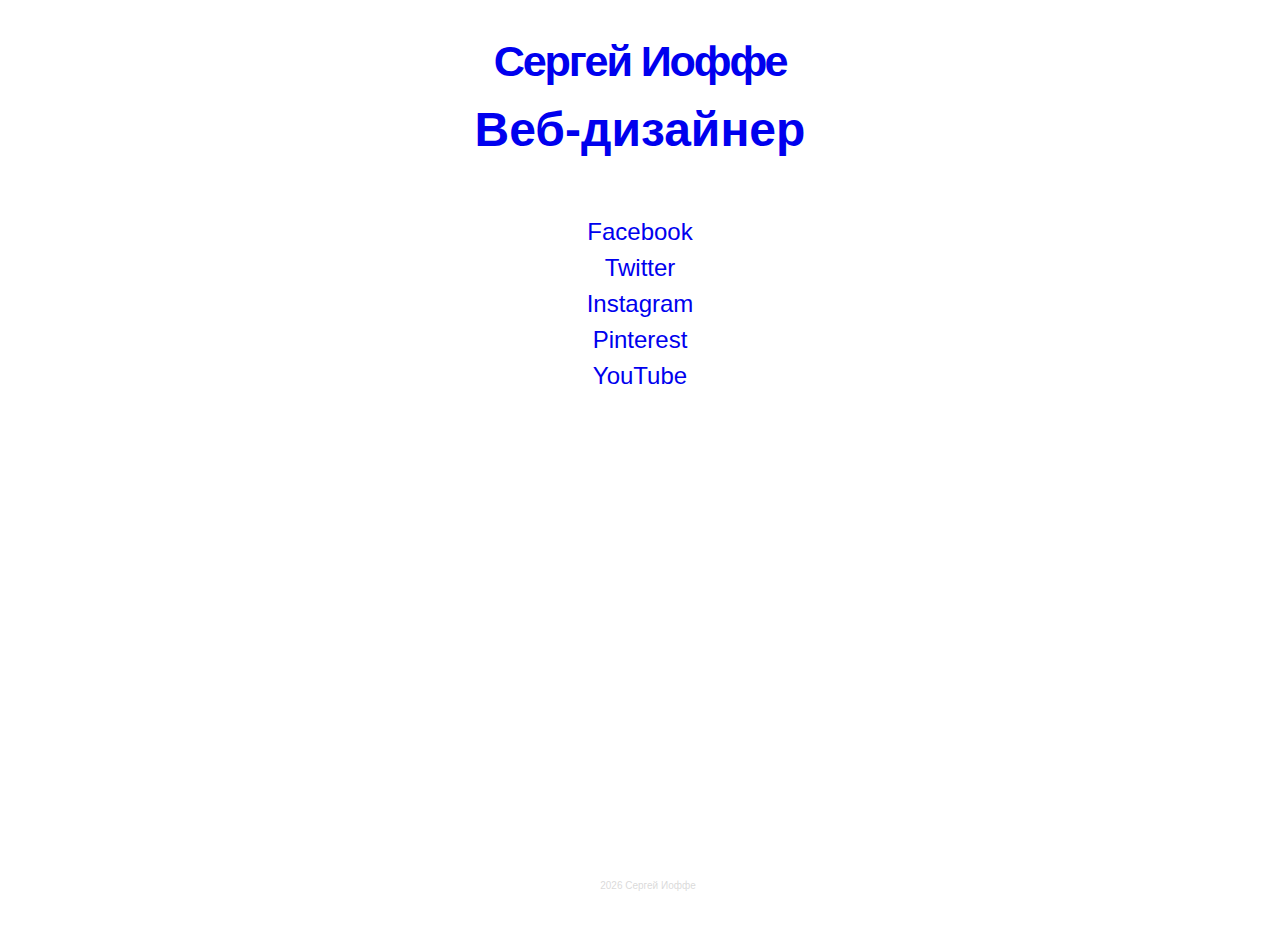
==== index.html @ 21cca7dd "Update index.html" ====
<!DOCTYPE html>
<html lang="ru">
<head>
  <meta charset="utf-8"/>
  <title>Сергей Иоффе | Веб-дизайнер</title>
  <meta name="description" content="Менеджер веб-проектов. Маркетинг, дизайн, продюсирование."/>
  <meta name="subject" content="Веб-сайт Сергея Иоффе"/>
  <meta name="author" content="Сергей Иоффе (Sergey Ioffe), sergeyioffe@gmail.com"/>
  <meta property="og:type" content="website"/>
  <meta property="og:title" content="Сергей Иоффе | Веб-дизайнер"/>
  <meta property="og:description" content="Менеджер веб-проектов. Маркетинг, дизайн, продюсирование."/>
  <meta property="og:image" content=""/>
  <meta property="og:url" content="https://sergey-ioffe.github.io/"/>
  <meta property="og:site_name" content="Сергей Иоффе | Веб-дизайнер"/>
  <meta name="twitter:title" content="Сергей Иоффе | Веб-дизайнер"/>
  <meta name="twitter:description" content="Менеджер веб-проектов. Маркетинг, дизайн, продюсирование."/>
  <meta name="twitter:image" content=""/>
  <meta name="twitter:site" content="@sergey_ioffe_xp"/>
  <meta name="twitter:creator" content="@sergey_ioffe_xp"/>  
  <meta name="viewport" content="width=device-width,minimum-scale=1,initial-scale=1"/>
  <meta name="robots" content="index,follow"/>
  <link rel="canonical" href="https://sergey-ioffe.github.io"/>
  <link rel="stylesheet" type="text/css" href="style.css"/>
  <meta name="google-site-verification" content="avEhxjDFbeAHJHkCsdP-wy9h6IH2NEd0U3MZqMsuJM8"/>
</head>
<body class="homepage">
  <header>
    <a href="about/">
      <h1>Сергей <i>Давид</i> Иоффе</h1>
      <h2 class="no-display">Веб-дизайнер</h2>
      <p class="no-display">
        Я Сергей Иоффе или Сергей Давид Иоффе, менеджер веб-проектов из Тель-Авива, Израиль. 
        Маркетинг, дизайн, продюсирование.
      </p>
      <h3>Веб-дизайнер<span class="no-display"> -директор -разработчик -продюсер -менеджер -блогер</span></h3>
    </a>	
    <nav class="no-display" aria-label="Main menu">
      <ol>
        <li><a href="about/">Обо мне</a></li>
        <li><a href="contact/">Контакт</a></li>
      </ol>
    </nav>
    <hr/>
  </header>
  <main/> 
  <footer>
    <hr/>
    <nav class="huubt" aria-label="Social links menu">
      <ul>
        <li class="facebook"><a href="https://www.facebook.com/sergeyioffe.tlv/"><span>Facebook</span></a></li>
        <li class="twitter"><a href="https://twitter.com/sergey_ioffe_xp"><span>Twitter</span></a></li>
        <li class="instagram"><a href="https://instagram.com/sergey.ioffe/"><span>Instagram</span></a></li>
        <li class="pinterest"><a href="https://pinterest.com/sergeyioffe_/"><span>Pinterest</span></a></li>
        <li class="youtube"><a href="https://www.youtube.com/channel/UCcfoI2_vHr9gLUcKtnDVYjw"><span>YouTube</span></a></li>
      </ul>
    </nav>	
    <p><small><script>document.write(new Date().getFullYear())</script> Сергей <i>Давид</i> Иоффе <i>| Тель-Авив, Израиль</i></small></p>
  </footer>
</body>
</html>
---- style.css ----
@import url("https://dvhuubt.github.io/huubt/repo/hub.css");


body {
  font-family: sans-serif;
  font-size: 1.5rem;
  line-height: 1.5;
  height: 100vh;
  cursor: default;
}  

.homepage {
  overflow: hidden;
  text-align: center;
}

.homepage h1 {
  font-size: 180%;
  letter-spacing: -.05em;
  margin-bottom: 0;
}

.homepage h3 {
  font-size: 2em;
  margin-top: 0
}    

.header a {
  color: black;
}  

.homepage footer>p {
  position: absolute;
  bottom: .5em;
  left: auto;
  width: 100%;
  text-align: center;
  font-size: .5em;
  opacity: .15;
  margin-bottom: 0;
}


p {
  margin-bottom: 2.5em;
}  

a {
  text-decoration: none;
}

nav ol {
}  

nav ol>li {
  font-weight: bold;
  display: inline-block;
}  

nav ol>li>a {
  padding: .5em 2em;
  background: #eee;
  border-radius: 3px;
  margin: 1em;
  border: 1px solid #ddd;
}

nav ol>li>span {
  border: 1px solid #ddd;
  padding: .5em 2em;
  background: #eee;
  border-radius: 3px;
  margin: 1em;
}

h1 i, footer i, section em, hr {
  display: none;
}

section {
  margin-bottom: 2rem;
}  

ul, ol, li {
  padding: 0;
  margin: 0;
  list-style: none;
}

.inline {
  display: inline-block;
}  

.centered {
  text-align: center;
}

.no-display {
   display: none;
}
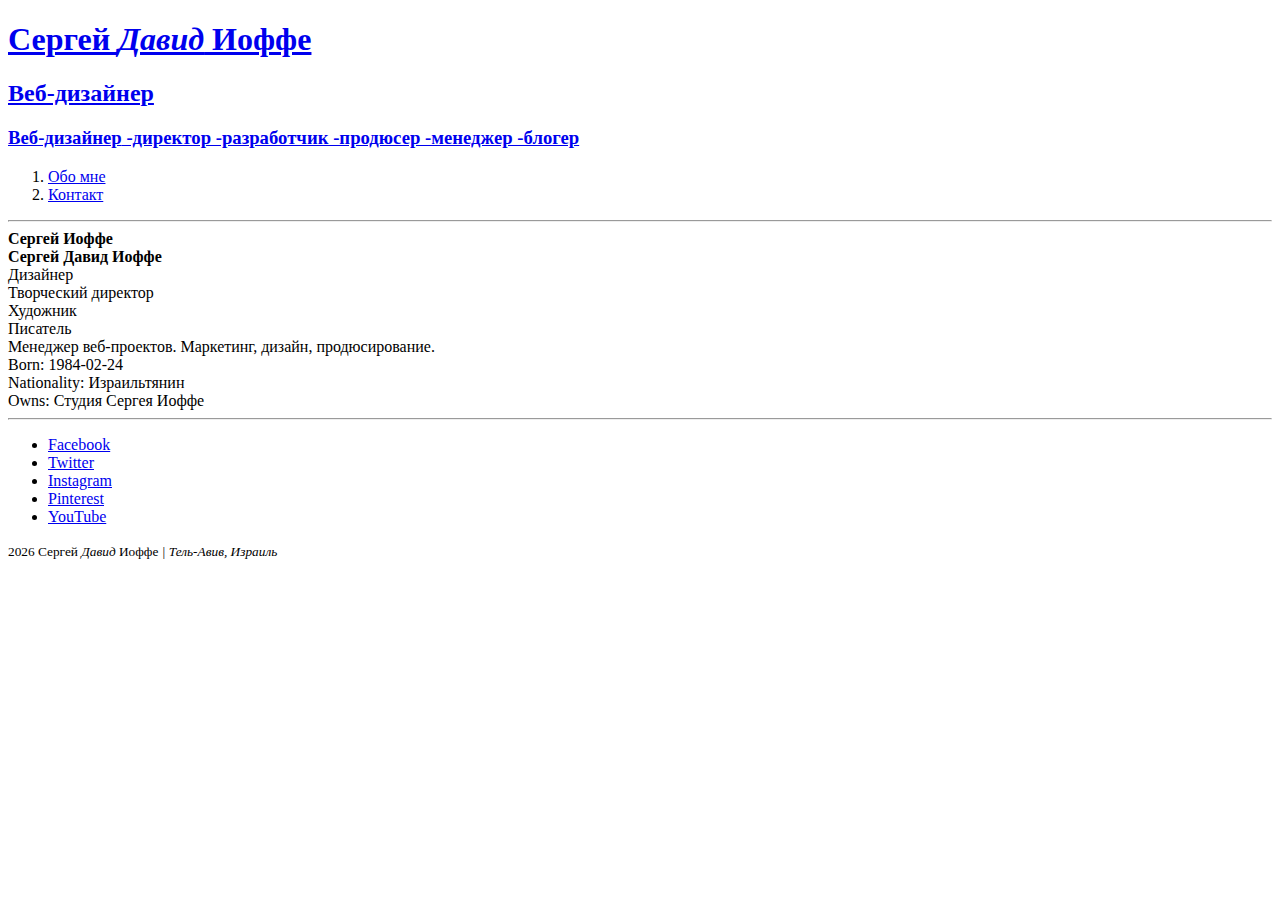
==== commit eaefc998: "Update index.html" ====
--- a/index.html
+++ b/index.html
@@ -20,7 +20,8 @@
   <meta name="viewport" content="width=device-width,minimum-scale=1,initial-scale=1"/>
   <meta name="robots" content="index,follow"/>
   <link rel="canonical" href="https://sergey-ioffe.github.io"/>
-  <link rel="stylesheet" type="text/css" href="style.css"/>
+  <link rel="stylesheet" type="text/css" href="-style.css"/>
+  <link rel="stylesheet" type="text/css" href="https://sergeyioffe.github.io/style.css"/>
   <meta name="google-site-verification" content="avEhxjDFbeAHJHkCsdP-wy9h6IH2NEd0U3MZqMsuJM8"/>
 </head>
 <body class="homepage">
@@ -28,10 +29,6 @@
     <a href="about/">
       <h1>Сергей <i>Давид</i> Иоффе</h1>
       <h2 class="no-display">Веб-дизайнер</h2>
-      <p class="no-display">
-        Я Сергей Иоффе или Сергей Давид Иоффе, менеджер веб-проектов из Тель-Авива, Израиль. 
-        Маркетинг, дизайн, продюсирование.
-      </p>
       <h3>Веб-дизайнер<span class="no-display"> -директор -разработчик -продюсер -менеджер -блогер</span></h3>
     </a>	
     <nav class="no-display" aria-label="Main menu">
@@ -42,7 +39,20 @@
     </nav>
     <hr/>
   </header>
-  <main/> 
+  <main class="no-display">
+    <div itemscope itemtype="http://schema.org/Person">
+      <div itemprop="name"><strong>Сергей Иоффе</strong></div>
+      <div itemprop="additionalName"><strong>Сергей Давид Иоффе</strong></div>
+      <div itemprop="occupationalCategory" itemtype="http://schema.org/JobPosting">Дизайнер</div>
+      <div itemprop="occupationalCategory" itemtype="http://schema.org/JobPosting">Творческий директор</div>
+      <div itemprop="occupationalCategory" itemtype="http://schema.org/JobPosting">Художник</div>
+      <div itemprop="occupationalCategory" itemtype="http://schema.org/JobPosting">Писатель</div>
+      <div itemprop="description">Менеджер веб-проектов. Маркетинг, дизайн, продюсирование.</div>
+      <div><meta itemprop="birthDate" content="1984-02-24">Born: 1984-02-24</div>
+      <div itemprop="nationality">Nationality: Израильтянин</div>
+      <div resource="https://sergeyioffe.wixsite.com/studio" itemprop="owns" itemtype="http://schema.org/Product">Owns: Студия Сергея Иоффе</div>
+    </div>    
+  </main>  
   <footer>
     <hr/>
     <nav class="huubt" aria-label="Social links menu">
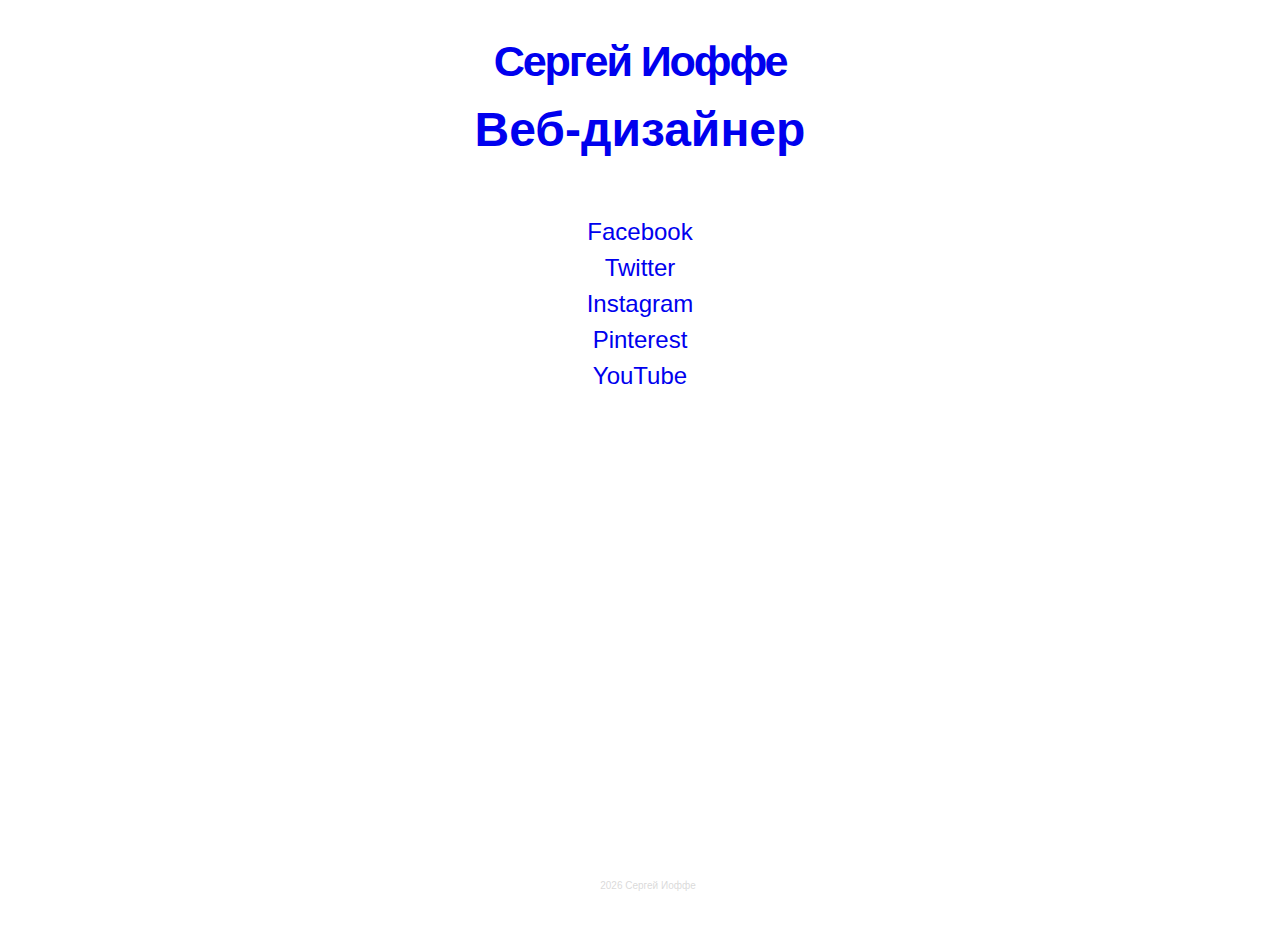
==== commit dfd2b3cf: "Update index.html" ====
--- a/index.html
+++ b/index.html
@@ -20,7 +20,7 @@
   <meta name="viewport" content="width=device-width,minimum-scale=1,initial-scale=1"/>
   <meta name="robots" content="index,follow"/>
   <link rel="canonical" href="https://sergey-ioffe.github.io"/>
-  <link rel="stylesheet" type="text/css" href="-style.css"/>
+  <link rel="stylesheet" type="text/css" href="style.css"/>
   <link rel="stylesheet" type="text/css" href="https://sergeyioffe.github.io/style.css"/>
   <meta name="google-site-verification" content="avEhxjDFbeAHJHkCsdP-wy9h6IH2NEd0U3MZqMsuJM8"/>
 </head>
--- a/style.css
+++ b/style.css
@@ -0,0 +1,104 @@
+@import url("https://dvhuubt.github.io/huubt/repo/hub.css");
+
+
+body {
+  font-family: sans-serif;
+  font-size: 1.5rem;
+  line-height: 1.5;
+  height: 100vh;
+  cursor: default;
+}  
+
+.homepage {
+  overflow: hidden;
+  text-align: center;
+}
+
+.homepage h1 {
+  font-size: 180%;
+  letter-spacing: -.05em;
+  margin-bottom: 0;
+}
+
+.homepage h3 {
+  font-size: 2em;
+  margin-top: 0
+}    
+
+.header a {
+  color: black;
+}  
+
+.homepage footer>p {
+  position: absolute;
+  bottom: .5em;
+  left: auto;
+  width: 100%;
+  text-align: center;
+  font-size: .5em;
+  opacity: .15;
+  margin-bottom: 0;
+}
+
+
+p {
+  margin-bottom: 2.5em;
+}  
+
+a {
+  text-decoration: none;
+}
+
+nav ol {
+}  
+
+nav ol>li {
+  font-weight: bold;
+  display: inline-block;
+}  
+
+nav ol>li>a {
+  padding: .5em 2em;
+  background: #eee;
+  border-radius: 3px;
+  margin: 1em;
+  border: 1px solid #ddd;
+}
+
+nav ol>li>span {
+  border: 1px solid #ddd;
+  padding: .5em 2em;
+  background: #eee;
+  border-radius: 3px;
+  margin: 1em;
+}
+
+h1 i, footer i, section em, hr {
+  display: none;
+}
+
+section {
+  margin-bottom: 2rem;
+}  
+
+ul, ol, li {
+  padding: 0;
+  margin: 0;
+  list-style: none;
+}
+
+.inline {
+  display: inline-block;
+}  
+
+.centered {
+  text-align: center;
+}
+
+.no-display {
+   display: none;
+}  
+
+
+
+
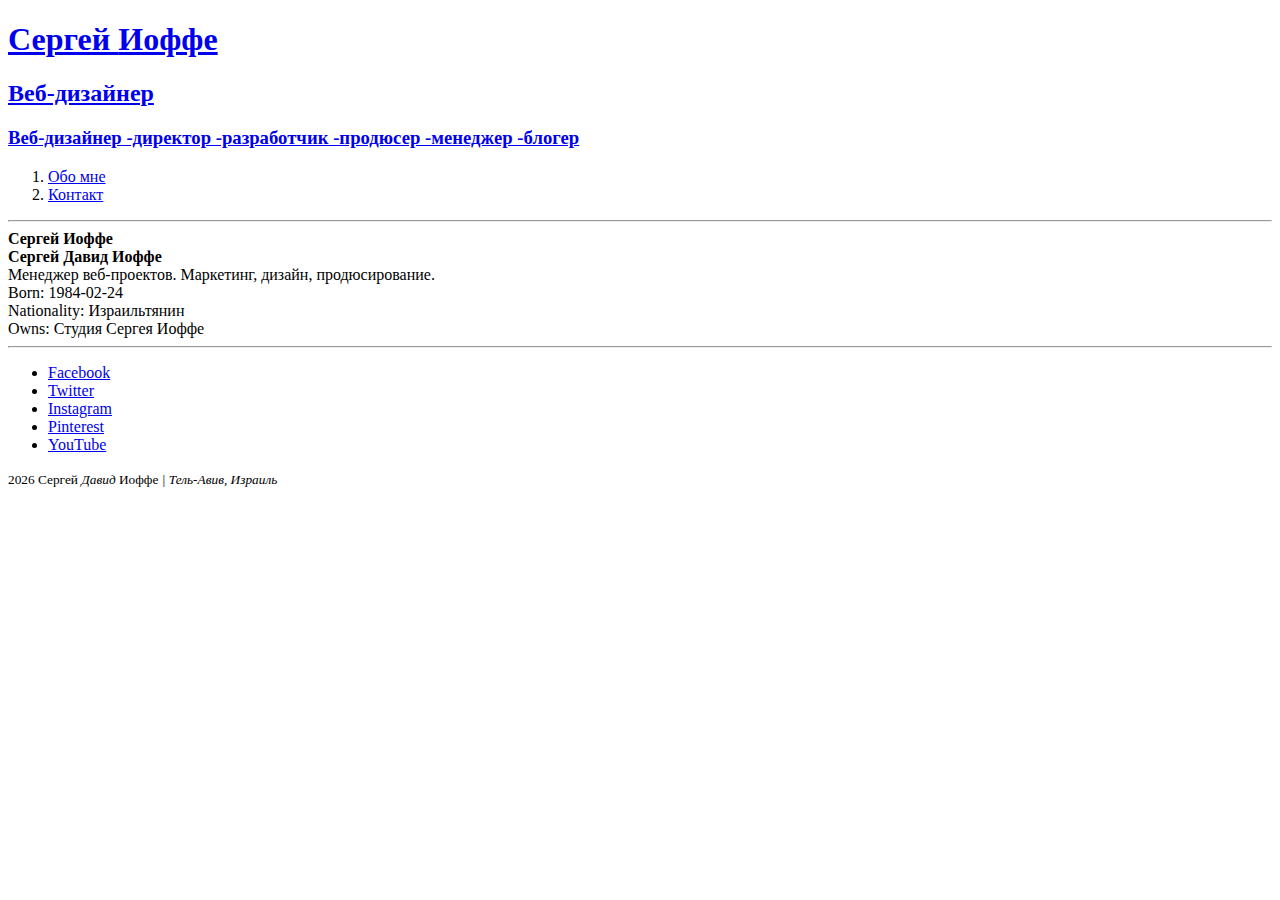
==== commit 273f0295: "Update index.html" ====
--- a/index.html
+++ b/index.html
@@ -43,10 +43,6 @@
     <div itemscope itemtype="http://schema.org/Person">
       <div itemprop="name"><strong>Сергей Иоффе</strong></div>
       <div itemprop="additionalName"><strong>Сергей Давид Иоффе</strong></div>
-      <div itemprop="occupationalCategory" itemtype="http://schema.org/JobPosting">Дизайнер</div>
-      <div itemprop="occupationalCategory" itemtype="http://schema.org/JobPosting">Творческий директор</div>
-      <div itemprop="occupationalCategory" itemtype="http://schema.org/JobPosting">Художник</div>
-      <div itemprop="occupationalCategory" itemtype="http://schema.org/JobPosting">Писатель</div>
       <div itemprop="description">Менеджер веб-проектов. Маркетинг, дизайн, продюсирование.</div>
       <div><meta itemprop="birthDate" content="1984-02-24">Born: 1984-02-24</div>
       <div itemprop="nationality">Nationality: Израильтянин</div>
--- a/style.css
+++ b/style.css
@@ -1,104 +1,3 @@
-@import url("https://dvhuubt.github.io/huubt/repo/hub.css");
-
-
-body {
-  font-family: sans-serif;
-  font-size: 1.5rem;
-  line-height: 1.5;
-  height: 100vh;
-  cursor: default;
+h1 i {
+  display: none;
 }  
-
-.homepage {
-  overflow: hidden;
-  text-align: center;
-}
-
-.homepage h1 {
-  font-size: 180%;
-  letter-spacing: -.05em;
-  margin-bottom: 0;
-}
-
-.homepage h3 {
-  font-size: 2em;
-  margin-top: 0
-}    
-
-.header a {
-  color: black;
-}  
-
-.homepage footer>p {
-  position: absolute;
-  bottom: .5em;
-  left: auto;
-  width: 100%;
-  text-align: center;
-  font-size: .5em;
-  opacity: .15;
-  margin-bottom: 0;
-}
-
-
-p {
-  margin-bottom: 2.5em;
-}  
-
-a {
-  text-decoration: none;
-}
-
-nav ol {
-}  
-
-nav ol>li {
-  font-weight: bold;
-  display: inline-block;
-}  
-
-nav ol>li>a {
-  padding: .5em 2em;
-  background: #eee;
-  border-radius: 3px;
-  margin: 1em;
-  border: 1px solid #ddd;
-}
-
-nav ol>li>span {
-  border: 1px solid #ddd;
-  padding: .5em 2em;
-  background: #eee;
-  border-radius: 3px;
-  margin: 1em;
-}
-
-h1 i, footer i, section em, hr {
-  display: none;
-}
-
-section {
-  margin-bottom: 2rem;
-}  
-
-ul, ol, li {
-  padding: 0;
-  margin: 0;
-  list-style: none;
-}
-
-.inline {
-  display: inline-block;
-}  
-
-.centered {
-  text-align: center;
-}
-
-.no-display {
-   display: none;
-}  
-
-
-
-
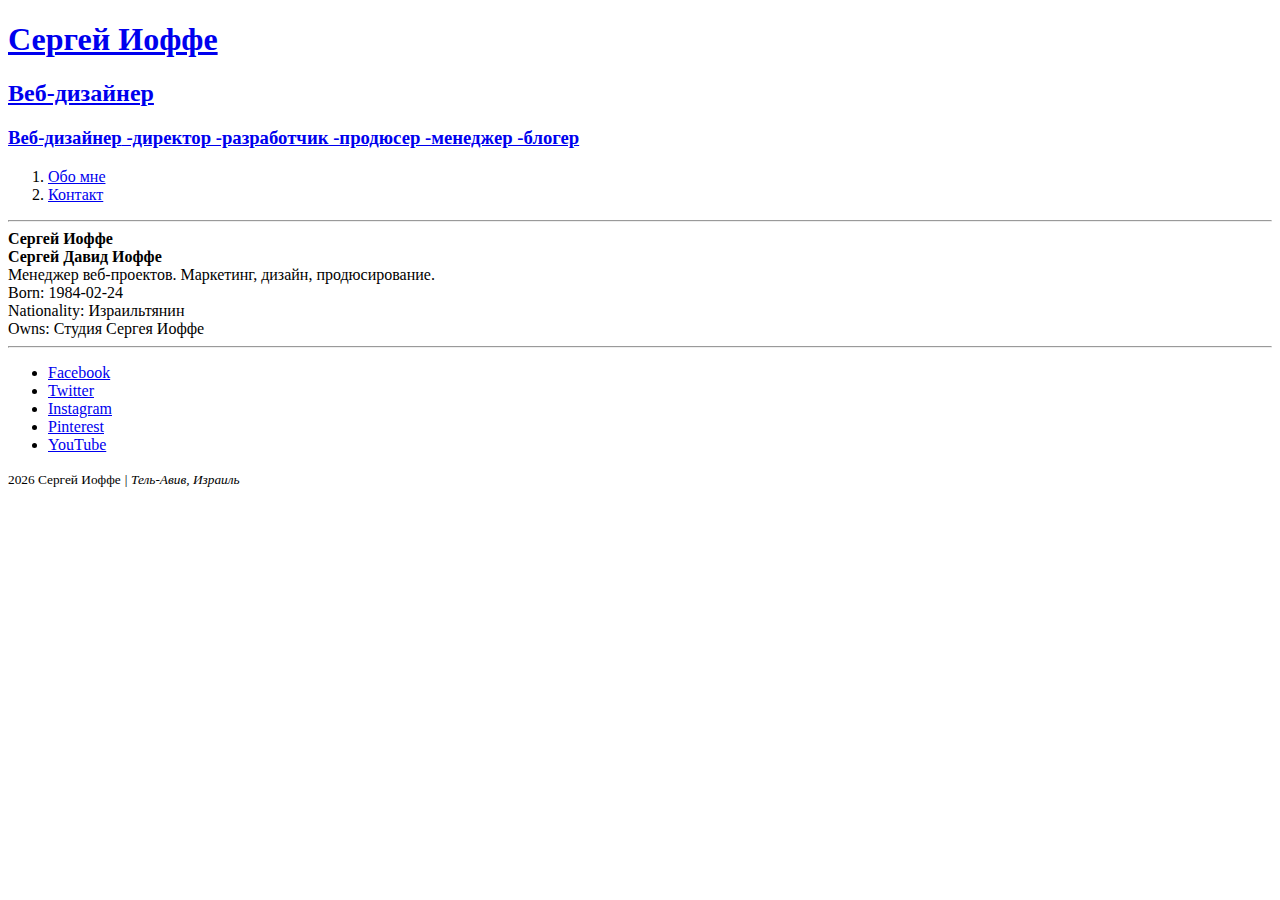
==== commit 82746fbd: "Update index.html" ====
--- a/index.html
+++ b/index.html
@@ -27,7 +27,7 @@
 <body class="homepage">
   <header>
     <a href="about/">
-      <h1>Сергей <i>Давид</i> Иоффе</h1>
+      <h1>Сергей Иоффе</h1>
       <h2 class="no-display">Веб-дизайнер</h2>
       <h3>Веб-дизайнер<span class="no-display"> -директор -разработчик -продюсер -менеджер -блогер</span></h3>
     </a>	
@@ -60,7 +60,7 @@
         <li class="youtube"><a href="https://www.youtube.com/channel/UCcfoI2_vHr9gLUcKtnDVYjw"><span>YouTube</span></a></li>
       </ul>
     </nav>	
-    <p><small><script>document.write(new Date().getFullYear())</script> Сергей <i>Давид</i> Иоффе <i>| Тель-Авив, Израиль</i></small></p>
+    <p><small><script>document.write(new Date().getFullYear())</script> Сергей Иоффе <i>| Тель-Авив, Израиль</i></small></p>
   </footer>
 </body>
 </html>
